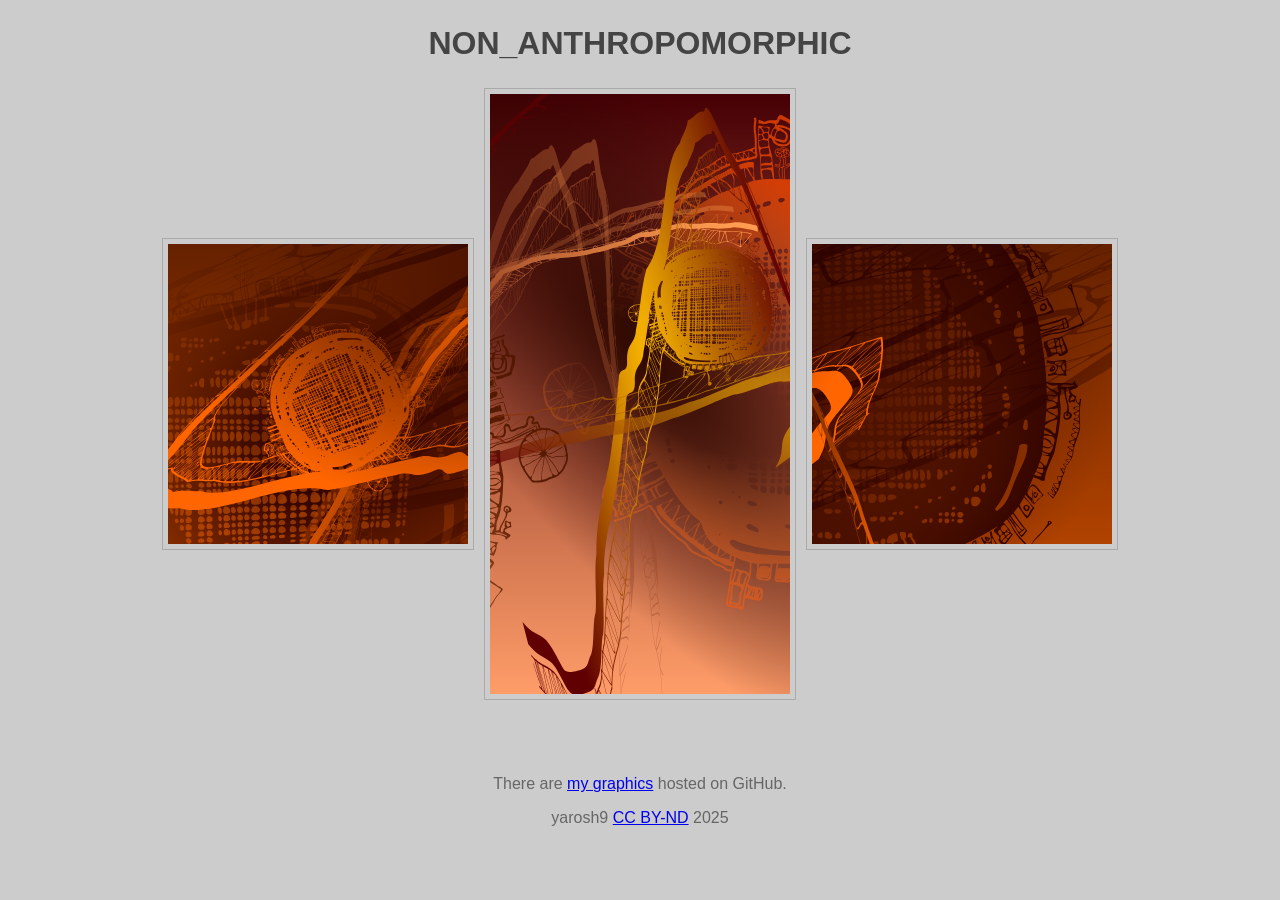
==== docs/index (1-я копия).html @ fdaa41ea "manifesto: we are not alone (symbiosis)" ====
<!DOCTYPE html>
<html lang="en">
<head>
    <meta charset="UTF-8">
    <meta name="viewport" content="width=device-width, initial-scale=1.0">
    <title>NON_ANTHROPOMORPHIC</title>
    <link rel="stylesheet" href="style.css">
</head>
<body>
    <h1>NON_ANTHROPOMORPHIC</h1>
       <div class="gallery">
            <img src="../svg/na_0022.svg" alt="">
            <img src="../svg/na_0021.svg" alt="">
            <img src="../svg/na_0023.svg" alt="">
       </div>&nbsp;<br>&nbsp;<br>&nbsp;
    <p>There are <a href="https://github.com/yarosh9/grph/" >my graphics</a> hosted on GitHub.</p>
    <p>yarosh9 <a href="https://creativecommons.org/licenses/by-nd/4.0/deed.en" >CC BY-ND</a> 2025</p>
</body>
</html>
---- docs/style.css ----
body {
    font-family: Arial, sans-serif;
    margin: 0;
    padding: 0;
    text-align: center;
    background-color: #cccccc;
}

h1 {
    color: #444;
    margin-top: 25px;
}

h2 {
    color: #444;
    margin-top: 20px;
}

p {
    color: #666;
}
.gallery {
            display: flex;
            flex-wrap: wrap;
            justify-content: center;
            align-items: center;
}
.gallery img {
            width: 300px;
            height: auto;
            margin: 5px;
            padding: 5px;
            border: 1px solid #aaa;
}
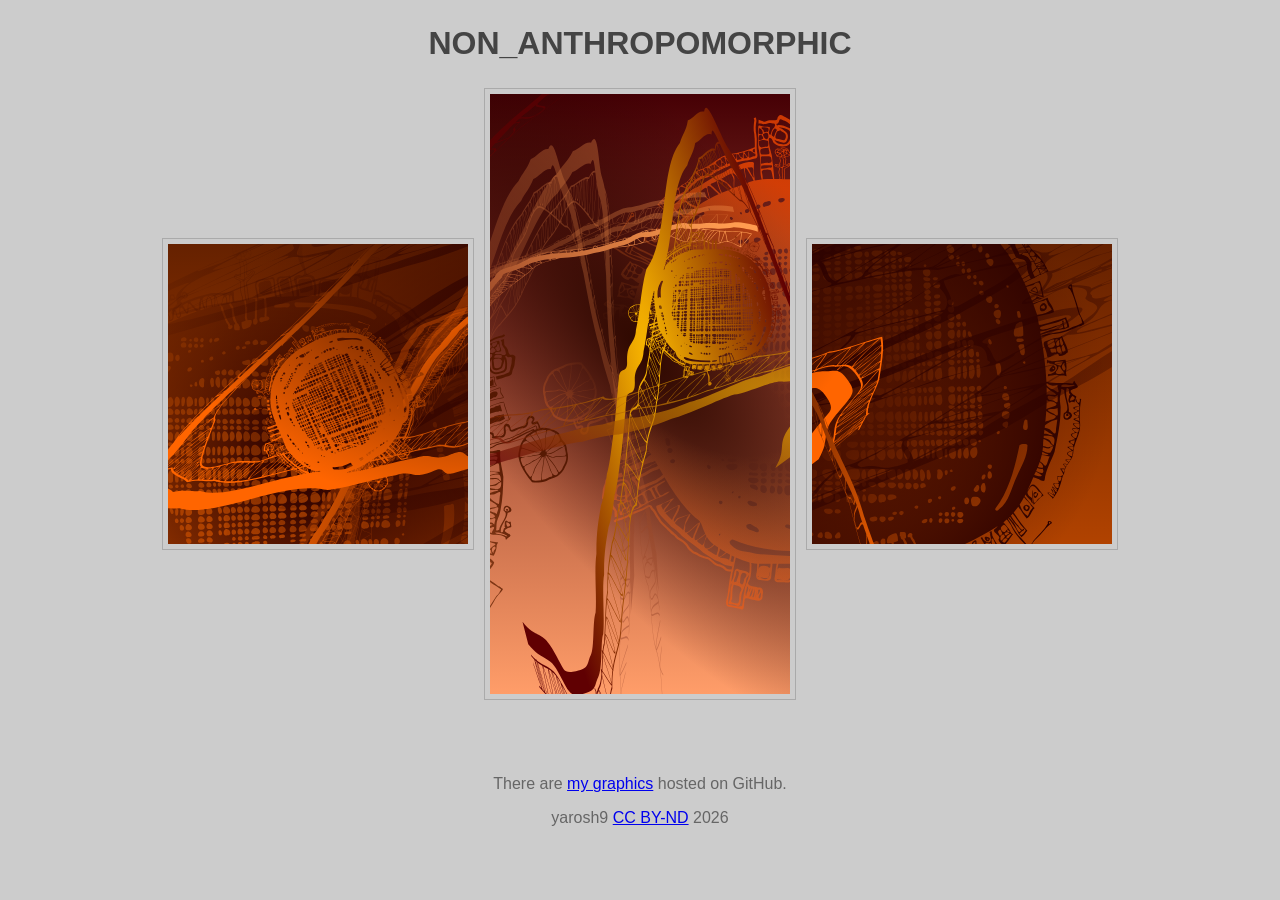
==== commit 6710bfac: "neuro: NRG_D05 | establishing interspecies communication nodes" ====
--- a/docs/index (1-я копия).html
+++ b/docs/index (1-я копия).html
@@ -14,7 +14,7 @@
             <img src="../svg/na_0023.svg" alt="">
        </div>&nbsp;<br>&nbsp;<br>&nbsp;
     <p>There are <a href="https://github.com/yarosh9/grph/" >my graphics</a> hosted on GitHub.</p>
-    <p>yarosh9 <a href="https://creativecommons.org/licenses/by-nd/4.0/deed.en" >CC BY-ND</a> 2025</p>
+    <p>yarosh9 <a href="https://creativecommons.org/licenses/by-nd/4.0/deed.en" >CC BY-ND</a> 2026</p>
 </body>
 </html>
 
